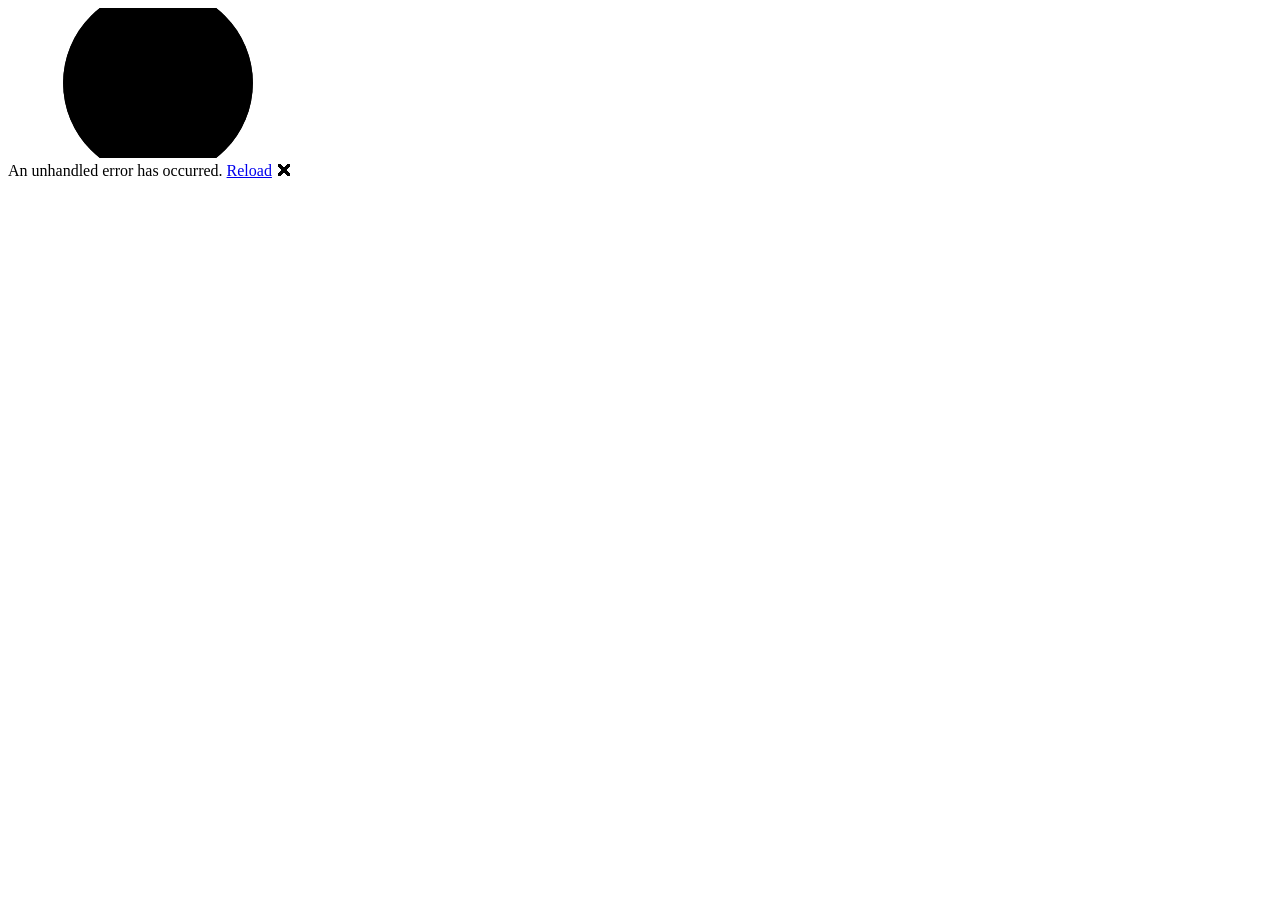
==== src/RlChess.Web/wwwroot/index.html @ c3856a1e "Solution skeleton, placeholder site and GitHub Pages workflow Co-Authored-By: Claude Opus 5.5 <norep" ====
<!DOCTYPE html>
<html lang="en">

<head>
    <meta charset="utf-8" />
    <meta name="viewport" content="width=device-width, initial-scale=1.0" />
    <title>rlChess</title>
    <base href="/" />
    <link rel="preload" id="webassembly" />
    <link rel="stylesheet" href="css/app.css" />
    <!-- If you add any scoped CSS files, uncomment the following to load them
    <link href="RlChess.Web.styles.css" rel="stylesheet" /> -->
    <script type="importmap"></script>
</head>

<body>
    <div id="app">
        <svg class="loading-progress">
            <circle r="40%" cx="50%" cy="50%" />
            <circle r="40%" cx="50%" cy="50%" />
        </svg>
        <div class="loading-progress-text"></div>
    </div>

    <div id="blazor-error-ui">
        An unhandled error has occurred.
        <a href="." class="reload">Reload</a>
        <span class="dismiss">🗙</span>
    </div>
    <script src="_framework/blazor.webassembly#[.{fingerprint}].js"></script>
</body>

</html>
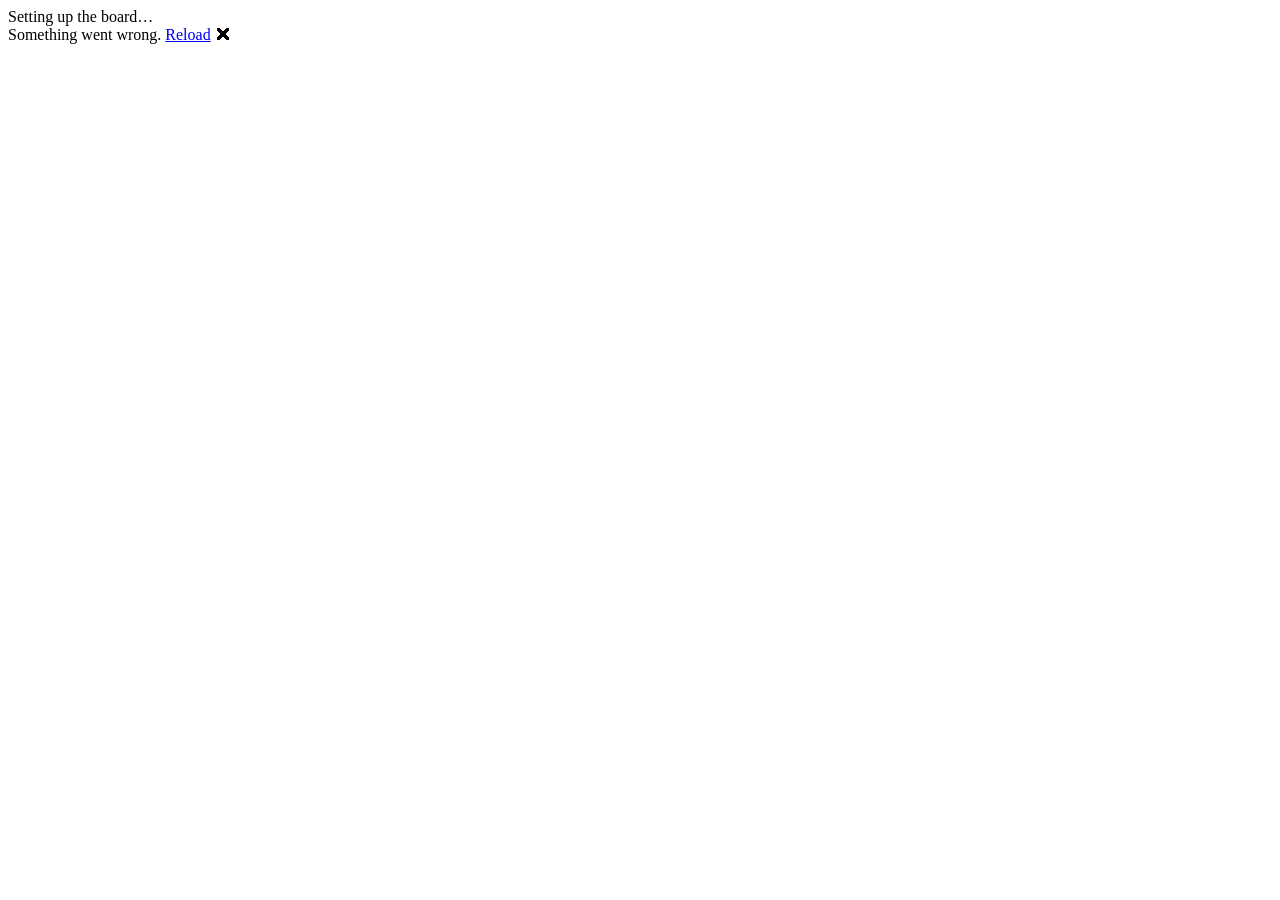
==== commit e950310f: "Playable website: board with drag/click moves, promotion picker, move list, sounds, FEN/PGN, phone l" ====
--- a/src/RlChess.Web/wwwroot/index.html
+++ b/src/RlChess.Web/wwwroot/index.html
@@ -1,33 +1,34 @@
-<!DOCTYPE html>
-<html lang="en">
-
-<head>
-    <meta charset="utf-8" />
-    <meta name="viewport" content="width=device-width, initial-scale=1.0" />
-    <title>rlChess</title>
-    <base href="/" />
-    <link rel="preload" id="webassembly" />
-    <link rel="stylesheet" href="css/app.css" />
-    <!-- If you add any scoped CSS files, uncomment the following to load them
-    <link href="RlChess.Web.styles.css" rel="stylesheet" /> -->
-    <script type="importmap"></script>
-</head>
-
-<body>
-    <div id="app">
-        <svg class="loading-progress">
-            <circle r="40%" cx="50%" cy="50%" />
-            <circle r="40%" cx="50%" cy="50%" />
-        </svg>
-        <div class="loading-progress-text"></div>
-    </div>
-
-    <div id="blazor-error-ui">
-        An unhandled error has occurred.
-        <a href="." class="reload">Reload</a>
-        <span class="dismiss">🗙</span>
-    </div>
-    <script src="_framework/blazor.webassembly#[.{fingerprint}].js"></script>
-</body>
-
-</html>
+<!DOCTYPE html>
+<html lang="en">
+
+<head>
+    <meta charset="utf-8" />
+    <meta name="viewport" content="width=device-width, initial-scale=1.0, viewport-fit=cover" />
+    <meta name="description" content="Play chess in your browser against a computer or a friend. rlChess: a C# chess engine built for reinforcement learning." />
+    <meta name="theme-color" content="#161512" />
+    <title>rlChess</title>
+    <base href="/" />
+    <link rel="icon" type="image/svg+xml" href="pieces/wN.svg" />
+    <link rel="preload" id="webassembly" />
+    <link rel="stylesheet" href="css/app.css" />
+    <script type="importmap"></script>
+</head>
+
+<body>
+    <div id="app">
+        <div class="loading">
+            <div class="spinner"></div>
+            <div class="bar"><i></i></div>
+            <div>Setting up the board…</div>
+        </div>
+    </div>
+
+    <div id="blazor-error-ui">
+        Something went wrong.
+        <a href="." class="reload">Reload</a>
+        <span class="dismiss">🗙</span>
+    </div>
+    <script src="_framework/blazor.webassembly#[.{fingerprint}].js"></script>
+</body>
+
+</html>
--- a/src/RlChess.Web/wwwroot/css/app.css
+++ b/src/RlChess.Web/wwwroot/css/app.css
@@ -0,0 +1,556 @@
+/* rlChess: calm, board-first styling. Colours are tokens so light/dark share one stylesheet. */
+
+:root {
+    --bg: #161512;
+    --bg-grad: #2b2924;
+    --panel: #262421;
+    --panel-2: #302e2a;
+    --line: #3b3935;
+    --text: #bababa;
+    --text-strong: #e6e2dc;
+    --text-dim: #8a8783;
+    --accent: #4b8fd6;
+    --accent-strong: #5aa0ea;
+    --good: #7aa64a;
+    --bad: #c9523f;
+    --shadow: 0 2px 10px rgba(0, 0, 0, .35);
+
+    --sq-light: #ecd9b9;
+    --sq-dark: #ae8968;
+    --last-move: rgba(155, 199, 0, .41);
+    --selected: rgba(20, 85, 30, .5);
+    --dest: rgba(20, 85, 30, .5);
+    --hover: rgba(20, 85, 30, .3);
+
+    --radius: 6px;
+    --font: "Noto Sans", "Segoe UI", system-ui, -apple-system, Roboto, "Helvetica Neue", Arial, sans-serif;
+    color-scheme: dark;
+}
+
+@media (prefers-color-scheme: light) {
+    :root {
+        --bg: #edebe9;
+        --bg-grad: #f7f6f5;
+        --panel: #ffffff;
+        --panel-2: #f4f3f1;
+        --line: #dcd9d5;
+        --text: #4d4d4d;
+        --text-strong: #1f1f1f;
+        --text-dim: #8a8783;
+        --accent: #1b78d0;
+        --accent-strong: #1567b5;
+        --shadow: 0 2px 8px rgba(0, 0, 0, .12);
+        color-scheme: light;
+    }
+}
+
+*, *::before, *::after { box-sizing: border-box; }
+
+html, body {
+    margin: 0;
+    min-height: 100%;
+    background: var(--bg) linear-gradient(to bottom, var(--bg-grad), var(--bg) 116px) no-repeat;
+    color: var(--text);
+    font-family: var(--font);
+    font-size: 15px;
+    line-height: 1.4;
+    -webkit-tap-highlight-color: transparent;
+}
+
+a { color: var(--accent); text-decoration: none; }
+a:hover { color: var(--accent-strong); }
+
+button { font: inherit; color: inherit; }
+
+svg { width: 18px; height: 18px; fill: currentColor; flex: none; }
+svg .stroke { fill: none; stroke: currentColor; stroke-width: 2; stroke-linecap: round; stroke-linejoin: round; }
+
+/* ------------------------------------------------------------------ shell */
+
+.app { min-height: 100vh; display: flex; flex-direction: column; }
+
+.topbar {
+    display: flex;
+    align-items: center;
+    justify-content: space-between;
+    padding: 10px 24px;
+    gap: 12px;
+}
+
+.brand {
+    display: flex;
+    align-items: center;
+    gap: 8px;
+    font-size: 22px;
+    color: var(--text-strong);
+    letter-spacing: -.01em;
+}
+.brand:hover { color: var(--text-strong); }
+.brand b { font-weight: 600; }
+.brand-mark {
+    width: 26px;
+    height: 26px;
+    background: url("../pieces/wN.svg") center / contain no-repeat;
+    filter: drop-shadow(0 1px 1px rgba(0, 0, 0, .4));
+}
+
+.topnav { display: flex; align-items: center; gap: 6px; }
+
+.btn {
+    display: inline-flex;
+    align-items: center;
+    justify-content: center;
+    gap: 6px;
+    padding: 7px 14px;
+    border: 1px solid var(--line);
+    border-radius: var(--radius);
+    background: var(--panel-2);
+    color: var(--text-strong);
+    cursor: pointer;
+    white-space: nowrap;
+    transition: background .15s, border-color .15s, transform .05s;
+}
+.btn:hover:not(:disabled) { background: var(--line); }
+.btn:active:not(:disabled) { transform: translateY(1px); }
+.btn:disabled { opacity: .45; cursor: default; }
+.btn.primary { background: var(--accent); border-color: var(--accent); color: #fff; }
+.btn.primary:hover:not(:disabled) { background: var(--accent-strong); }
+.btn.wide { width: 100%; }
+
+.icon-btn {
+    display: inline-flex;
+    align-items: center;
+    justify-content: center;
+    width: 36px;
+    height: 36px;
+    border: 0;
+    border-radius: var(--radius);
+    background: transparent;
+    color: var(--text);
+    cursor: pointer;
+}
+.icon-btn:hover:not(:disabled) { background: var(--panel-2); color: var(--text-strong); }
+.icon-btn:disabled { opacity: .3; cursor: default; }
+.icon-btn svg { width: 20px; height: 20px; }
+
+/* ------------------------------------------------------------------ layout */
+
+.game {
+    flex: 1;
+    display: grid;
+    grid-template-columns: minmax(0, auto) 320px;
+    justify-content: center;
+    align-items: start;
+    gap: 24px;
+    padding: 4px 24px 24px;
+}
+
+.board-col {
+    /* Board as big as fits: limited by height (leave room for header and player strips) and width. */
+    width: min(calc(100vh - 150px), calc(100vw - 400px), 820px);
+    min-width: 280px;
+    display: flex;
+    flex-direction: column;
+    gap: 6px;
+}
+
+.side { display: flex; flex-direction: column; gap: 10px; min-width: 0; }
+
+.panel {
+    background: var(--panel);
+    border-radius: var(--radius);
+    box-shadow: var(--shadow);
+}
+
+/* ------------------------------------------------------------------ board */
+
+.board-wrap { width: 100%; aspect-ratio: 1; }
+
+.board {
+    position: relative;
+    width: 100%;
+    height: 100%;
+    border-radius: 3px;
+    overflow: hidden;
+    box-shadow: var(--shadow);
+    touch-action: none;
+    user-select: none;
+    -webkit-user-select: none;
+    /* Checkerboard: light background plus the 32 dark squares from a tiny SVG (a8 and h1 are light). */
+    background-color: #ecd9b9;
+    background-image: url("data:image/svg+xml,%3Csvg xmlns='http://www.w3.org/2000/svg' viewBox='0 0 8 8' shape-rendering='crispEdges'%3E%3Cpath fill='%23ae8968' d='M1 0h1v1H1zM3 0h1v1H3zM5 0h1v1H5zM7 0h1v1H7zM0 1h1v1H0zM2 1h1v1H2zM4 1h1v1H4zM6 1h1v1H6zM1 2h1v1H1zM3 2h1v1H3zM5 2h1v1H5zM7 2h1v1H7zM0 3h1v1H0zM2 3h1v1H2zM4 3h1v1H4zM6 3h1v1H6zM1 4h1v1H1zM3 4h1v1H3zM5 4h1v1H5zM7 4h1v1H7zM0 5h1v1H0zM2 5h1v1H2zM4 5h1v1H4zM6 5h1v1H6zM1 6h1v1H1zM3 6h1v1H3zM5 6h1v1H5zM7 6h1v1H7zM0 7h1v1H0zM2 7h1v1H2zM4 7h1v1H4zM6 7h1v1H6z'/%3E%3C/svg%3E");
+    background-size: 100% 100%;
+}
+
+.board > .hl,
+.board > .piece,
+.board > .drag-over {
+    position: absolute;
+    left: 0;
+    top: 0;
+    width: 12.5%;
+    height: 12.5%;
+    pointer-events: none;
+}
+
+.hl.last-move { background: var(--last-move); }
+.hl.selected { background: var(--selected); }
+.hl.check { background: radial-gradient(ellipse at center, rgba(255, 0, 0, 1) 0%, rgba(231, 0, 0, 1) 25%, rgba(169, 0, 0, 0) 89%, rgba(158, 0, 0, 0) 100%); }
+.hl.dest { background: radial-gradient(var(--dest) 19%, transparent 20%); z-index: 3; }
+.hl.dest.occupied { background: radial-gradient(transparent 0%, transparent 79%, var(--dest) 80%); }
+.drag-over { box-shadow: inset 0 0 0 4px rgba(255, 255, 255, .55); z-index: 1; }
+
+.piece {
+    background-size: cover;
+    background-repeat: no-repeat;
+    background-position: center;
+}
+.board > .piece { z-index: 2; will-change: transform; }
+.board > .piece.mine { pointer-events: none; cursor: grab; }
+.board.animate > .piece { transition: transform .2s cubic-bezier(.25, .8, .35, 1); }
+.board > .piece.drag-origin { opacity: .3; }
+.piece.ghost {
+    position: fixed;
+    left: 0;
+    top: 0;
+    z-index: 100;
+    pointer-events: none;
+    cursor: grabbing;
+    filter: drop-shadow(0 4px 6px rgba(0, 0, 0, .35));
+}
+.board { cursor: pointer; }
+
+.piece.wP { background-image: url("../pieces/wP.svg"); }
+.piece.wN { background-image: url("../pieces/wN.svg"); }
+.piece.wB { background-image: url("../pieces/wB.svg"); }
+.piece.wR { background-image: url("../pieces/wR.svg"); }
+.piece.wQ { background-image: url("../pieces/wQ.svg"); }
+.piece.wK { background-image: url("../pieces/wK.svg"); }
+.piece.bP { background-image: url("../pieces/bP.svg"); }
+.piece.bN { background-image: url("../pieces/bN.svg"); }
+.piece.bB { background-image: url("../pieces/bB.svg"); }
+.piece.bR { background-image: url("../pieces/bR.svg"); }
+.piece.bQ { background-image: url("../pieces/bQ.svg"); }
+.piece.bK { background-image: url("../pieces/bK.svg"); }
+.piece.half { background-image: url("../pieces/wK.svg"); position: relative; }
+.piece.half::after {
+    content: "";
+    position: absolute;
+    inset: 0;
+    background: url("../pieces/bK.svg") center / cover no-repeat;
+    clip-path: inset(0 0 0 50%);
+}
+
+/* Coordinates, drawn inside the edge squares like lichess. */
+.coords {
+    position: absolute;
+    pointer-events: none;
+    font-size: clamp(9px, 1.6vmin, 13px);
+    font-weight: 600;
+    z-index: 1;
+}
+.coords.files { left: 0; right: 0; bottom: 0; display: flex; }
+.coords.files span { flex: 1; text-align: right; padding: 0 4px 1px 0; }
+.coords.ranks { top: 0; bottom: 0; left: 0; display: flex; flex-direction: column; }
+.coords.ranks span { flex: 1; padding: 2px 0 0 3px; }
+/* The file letters sit on the bottom row: first square is dark (a1) when white is at the bottom. */
+.coords.files .on-dark { color: var(--sq-light); }
+.coords.files .on-light { color: var(--sq-dark); }
+.coords.ranks .on-dark { color: var(--sq-dark); }
+.coords.ranks .on-light { color: var(--sq-light); }
+
+/* Promotion picker */
+.promotion {
+    position: absolute;
+    inset: 0;
+    z-index: 10;
+    background: rgba(250, 250, 250, .55);
+    cursor: default;
+}
+.promo-choice {
+    position: absolute;
+    left: 0;
+    top: 0;
+    width: 12.5%;
+    height: 12.5%;
+    padding: 0;
+    border: 0;
+    border-radius: 50%;
+    background: #b0b0b0;
+    box-shadow: inset 0 0 25px 3px #808080;
+    cursor: pointer;
+    transition: border-radius .15s, background .15s;
+}
+.promo-choice:hover { border-radius: 0; background: var(--accent); box-shadow: inset 0 0 25px 3px #2f68a3; }
+.promo-choice .piece { display: block; width: 100%; height: 100%; transform: scale(.85); transition: transform .15s; }
+.promo-choice:hover .piece { transform: none; }
+
+/* ------------------------------------------------------------------ player strips */
+
+.player-strip {
+    display: flex;
+    align-items: center;
+    gap: 8px;
+    min-height: 30px;
+    padding: 0 2px;
+    color: var(--text);
+}
+.player-name { color: var(--text-strong); font-weight: 500; }
+.side-dot { width: 10px; height: 10px; border-radius: 50%; border: 1px solid var(--text-dim); flex: none; }
+.side-dot.white { background: #f4f4f4; }
+.side-dot.black { background: #222; }
+.player-strip.to-move .side-dot { box-shadow: 0 0 0 3px rgba(122, 166, 74, .45); border-color: var(--good); }
+.tag {
+    font-size: 11px;
+    text-transform: uppercase;
+    letter-spacing: .06em;
+    color: var(--text-dim);
+    border: 1px solid var(--line);
+    border-radius: 3px;
+    padding: 0 5px;
+}
+.material { display: flex; align-items: center; margin-left: 4px; }
+.mini.piece { width: 18px; height: 18px; margin-right: -5px; opacity: .85; }
+.plus { margin-left: 9px; font-size: 13px; color: var(--text-dim); }
+
+/* ------------------------------------------------------------------ side panel */
+
+.status-panel { padding: 14px 16px; }
+.mode { font-size: 13px; color: var(--text-dim); margin-bottom: 4px; }
+.mode b { color: var(--text); font-weight: 500; }
+.status { font-size: 18px; color: var(--text-strong); display: flex; align-items: center; gap: 8px; }
+.status.over { color: var(--good); }
+
+.dots { display: inline-flex; gap: 3px; }
+.dots i { width: 5px; height: 5px; border-radius: 50%; background: var(--text-dim); animation: blink 1s infinite; }
+.dots i:nth-child(2) { animation-delay: .15s; }
+.dots i:nth-child(3) { animation-delay: .3s; }
+@keyframes blink { 0%, 100% { opacity: .2; } 40% { opacity: 1; } }
+
+.moves-panel { display: flex; flex-direction: column; overflow: hidden; }
+.nav-buttons {
+    display: flex;
+    justify-content: space-around;
+    border-bottom: 1px solid var(--line);
+    padding: 2px;
+}
+.move-list {
+    height: clamp(120px, calc(100vh - 470px), 420px);
+    overflow-y: auto;
+    padding: 4px 0;
+    scrollbar-width: thin;
+}
+.move-list .empty { padding: 14px 16px; color: var(--text-dim); font-style: italic; }
+.move-row { display: grid; grid-template-columns: 44px 1fr 1fr; align-items: stretch; }
+.move-row:nth-child(even) { background: var(--panel-2); }
+.num {
+    color: var(--text-dim);
+    font-size: 13px;
+    text-align: center;
+    padding: 4px 0;
+    border-right: 1px solid var(--line);
+    background: var(--panel-2);
+}
+.move {
+    text-align: left;
+    padding: 3px 10px;
+    border: 0;
+    background: transparent;
+    color: var(--text-strong);
+    font-size: 15px;
+    cursor: pointer;
+    font-feature-settings: "tnum";
+}
+.move:hover:not(.empty-move) { background: var(--accent); color: #fff; }
+.move.active { background: rgba(75, 143, 214, .35); font-weight: 600; }
+.empty-move { cursor: default; color: var(--text-dim); }
+.result { text-align: center; padding: 12px 8px; border-top: 1px solid var(--line); margin-top: 4px; }
+.result .score { font-size: 20px; font-weight: 600; color: var(--text-strong); }
+.result .reason { font-size: 13px; color: var(--text-dim); font-style: italic; }
+.back-to-live {
+    border: 0;
+    border-top: 1px solid var(--line);
+    background: rgba(75, 143, 214, .18);
+    color: var(--text-strong);
+    padding: 7px;
+    font-size: 13px;
+    cursor: pointer;
+}
+.back-to-live:hover { background: rgba(75, 143, 214, .3); }
+
+.controls { padding: 10px; display: flex; flex-direction: column; gap: 8px; }
+.control-row { display: flex; gap: 6px; }
+.control-row .btn { flex: 1; padding: 7px 8px; }
+
+.tools { padding: 0 12px; }
+.tools summary {
+    padding: 11px 2px;
+    cursor: pointer;
+    color: var(--text);
+    font-size: 14px;
+    list-style-position: inside;
+}
+.tools[open] { padding-bottom: 12px; }
+.field-label { display: block; font-size: 12px; text-transform: uppercase; letter-spacing: .06em; color: var(--text-dim); margin: 6px 0 6px; }
+.fen-input {
+    width: 100%;
+    padding: 7px 9px;
+    border: 1px solid var(--line);
+    border-radius: var(--radius);
+    background: var(--bg);
+    color: var(--text-strong);
+    font: 12.5px ui-monospace, SFMono-Regular, Menlo, Consolas, monospace;
+    margin-bottom: 8px;
+}
+.fen-input:focus { outline: 2px solid var(--accent); outline-offset: -1px; }
+.fen-input.invalid { border-color: var(--bad); }
+.error { color: var(--bad); font-size: 13px; margin: -4px 0 8px; }
+
+.footer {
+    text-align: center;
+    font-size: 12px;
+    color: var(--text-dim);
+    padding: 8px 16px 18px;
+}
+.footer a { color: var(--text-dim); text-decoration: underline; text-underline-offset: 2px; }
+
+/* ------------------------------------------------------------------ new game dialog */
+
+.modal-backdrop {
+    position: fixed;
+    inset: 0;
+    z-index: 200;
+    background: rgba(0, 0, 0, .55);
+    display: flex;
+    align-items: center;
+    justify-content: center;
+    padding: 16px;
+    animation: fade .15s ease-out;
+}
+.modal {
+    width: min(420px, 100%);
+    background: var(--panel);
+    border-radius: 8px;
+    box-shadow: 0 10px 40px rgba(0, 0, 0, .5);
+    padding: 20px 22px;
+    animation: pop .18s ease-out;
+}
+.modal h2 { margin: 0 0 12px; font-size: 20px; font-weight: 500; color: var(--text-strong); }
+.opponents { display: flex; flex-direction: column; gap: 6px; margin-bottom: 8px; }
+.opponent {
+    display: flex;
+    flex-direction: column;
+    align-items: flex-start;
+    gap: 1px;
+    text-align: left;
+    padding: 9px 12px;
+    border: 1px solid var(--line);
+    border-radius: var(--radius);
+    background: var(--panel-2);
+    cursor: pointer;
+}
+.opponent:hover { border-color: var(--text-dim); }
+.opponent.chosen { border-color: var(--accent); box-shadow: 0 0 0 1px var(--accent); }
+.opp-name { color: var(--text-strong); font-weight: 500; }
+.opp-desc { font-size: 13px; color: var(--text-dim); }
+.colors { display: flex; justify-content: center; gap: 12px; margin: 4px 0 8px; }
+.color-choice {
+    width: 64px;
+    height: 64px;
+    padding: 6px;
+    border: 1px solid var(--line);
+    border-radius: 8px;
+    background: var(--panel-2);
+    cursor: pointer;
+}
+.color-choice .piece { display: block; width: 100%; height: 100%; }
+.color-choice.chosen { border-color: var(--accent); box-shadow: 0 0 0 1px var(--accent); background: rgba(75, 143, 214, .15); }
+.color-choice:hover { border-color: var(--text-dim); }
+.modal-actions { display: flex; justify-content: flex-end; gap: 8px; margin-top: 16px; }
+
+@keyframes fade { from { opacity: 0; } }
+@keyframes pop { from { opacity: 0; transform: translateY(8px) scale(.98); } }
+
+.flash {
+    position: fixed;
+    left: 50%;
+    bottom: 24px;
+    z-index: 300;
+    transform: translate(-50%, 20px);
+    opacity: 0;
+    pointer-events: none;
+    background: var(--text-strong);
+    color: var(--bg);
+    padding: 8px 16px;
+    border-radius: 20px;
+    font-size: 14px;
+    transition: opacity .2s, transform .2s;
+}
+.flash.show { opacity: 1; transform: translate(-50%, 0); }
+
+/* ------------------------------------------------------------------ phones & narrow screens */
+
+@media (max-width: 860px) {
+    .topbar { padding: 8px 12px; }
+    .brand { font-size: 20px; }
+    .game { grid-template-columns: minmax(0, 1fr); padding: 0 0 16px; gap: 10px; }
+    .board-col { width: 100%; max-width: min(100vw, calc(100vh - 210px)); min-width: 0; margin: 0 auto; }
+    .player-strip { padding: 0 10px; }
+    .board { border-radius: 0; }
+    .side { padding: 0 10px; }
+    .moves-panel { order: 1; }
+    .status-panel { order: 0; padding: 10px 14px; }
+    .controls { order: 2; }
+    .tools { order: 3; }
+    .status { font-size: 16px; }
+    /* Moves become a horizontal strip, like lichess on mobile. */
+    .move-list { height: auto; max-height: none; display: flex; flex-wrap: nowrap; overflow-x: auto; overflow-y: hidden; padding: 0; }
+    .move-list .empty { padding: 8px 12px; white-space: nowrap; }
+    .move-row { display: flex; background: none !important; flex: none; }
+    .num { border: 0; background: none; padding: 6px 2px 6px 8px; }
+    .move { padding: 6px 6px; white-space: nowrap; }
+    .empty-move:empty { display: none; }
+    .result { border: 0; margin: 0; padding: 6px 12px; display: flex; gap: 8px; align-items: baseline; white-space: nowrap; flex: none; }
+    .result .score { font-size: 15px; }
+}
+
+@media (max-width: 380px) {
+    .topnav .btn.primary { padding: 6px 10px; }
+}
+
+/* Blazor's built-in error bar */
+#blazor-error-ui {
+    background: #5a1f1a;
+    color: #fff;
+    bottom: 0;
+    box-shadow: 0 -1px 2px rgba(0, 0, 0, 0.2);
+    display: none;
+    left: 0;
+    padding: 0.6rem 1.25rem 0.7rem 1.25rem;
+    position: fixed;
+    width: 100%;
+    z-index: 1000;
+}
+#blazor-error-ui .dismiss { cursor: pointer; position: absolute; right: 0.75rem; top: 0.5rem; }
+#blazor-error-ui .reload { color: #fff; text-decoration: underline; }
+
+/* Loading screen shown while the app downloads */
+.loading {
+    position: fixed;
+    inset: 0;
+    display: flex;
+    flex-direction: column;
+    align-items: center;
+    justify-content: center;
+    gap: 14px;
+    color: var(--text-dim);
+}
+.loading .spinner {
+    width: 54px;
+    height: 54px;
+    background: url("../pieces/wN.svg") center / contain no-repeat;
+    animation: bob 1.1s ease-in-out infinite;
+}
+.loading .bar { width: 160px; height: 3px; background: var(--line); border-radius: 2px; overflow: hidden; }
+.loading .bar i { display: block; height: 100%; width: var(--blazor-load-percentage, 0%); background: var(--accent); transition: width .2s; }
+@keyframes bob { 50% { transform: translateY(-6px) rotate(-4deg); } }
